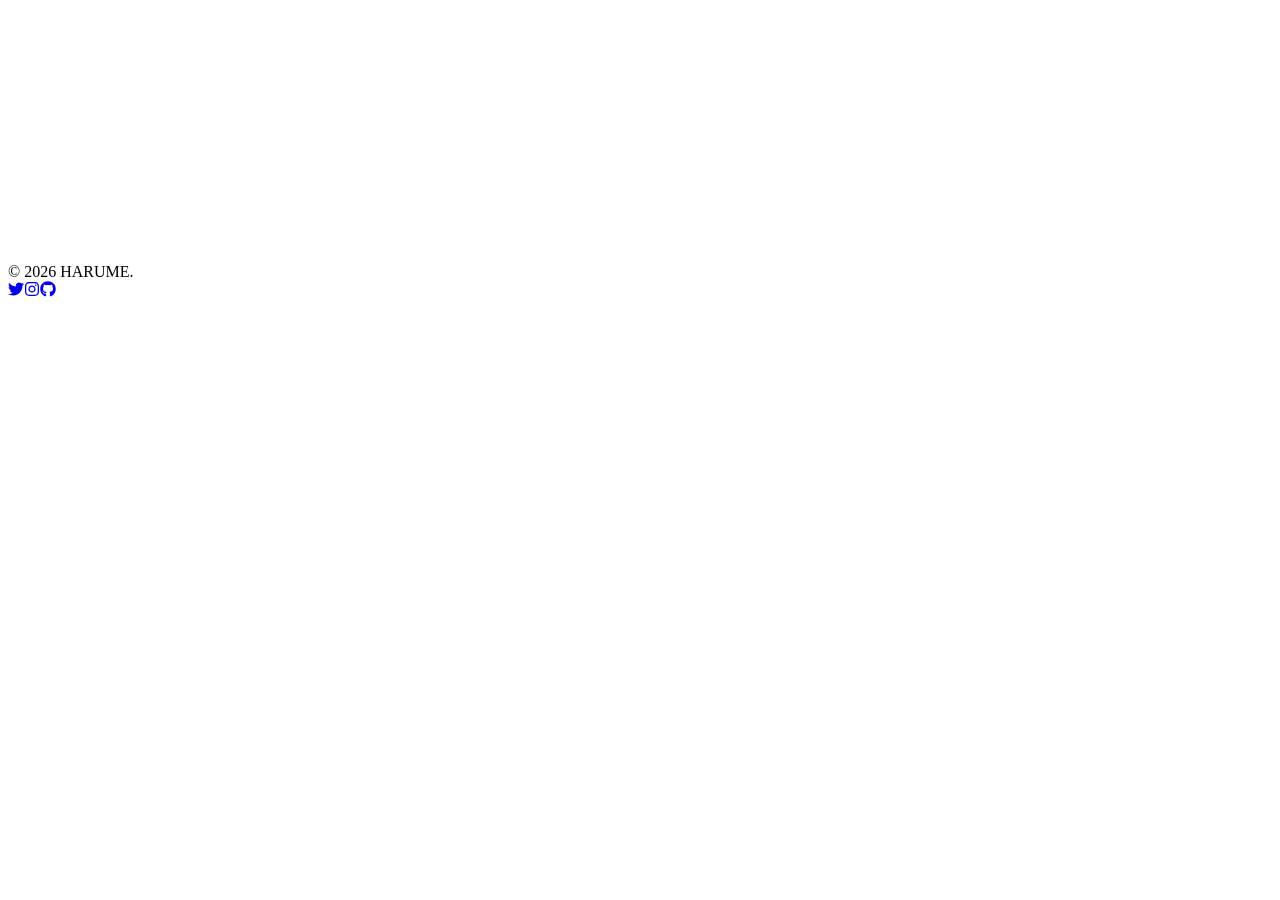
==== about/index.html @ bae10029 "deploy: 202906cc21a4bcaeccca73157ab0ee09045719db" ====
<!DOCTYPE html><html lang="ja"> <head><meta charset="UTF-8"><meta name="description" content="HARUME Portfolio 2026"><meta name="viewport" content="width=device-width"><meta name="generator" content="Astro v5.16.6"><title>HARUME | About</title><link rel="preconnect" href="https://fonts.googleapis.com"><link rel="preconnect" href="https://fonts.gstatic.com" crossorigin><link href="https://fonts.googleapis.com/css2?family=Noto+Sans+JP:wght@400;500;700;900&family=Outfit:wght@400;500;600;700;800;900&display=swap" rel="stylesheet"><meta name="astro-view-transitions-enabled" content="true"><meta name="astro-view-transitions-fallback" content="animate"><script type="module" src="/HARUME_Portfolio/_astro/ClientRouter.astro_astro_type_script_index_0_lang.QW52Ox2j.js"></script><link rel="stylesheet" href="/HARUME_Portfolio/_astro/about.GDR8f8EV.css"></head> <body class="antialiased min-h-screen">  <style>astro-island,astro-slot,astro-static-slot{display:contents}</style><script>(()=>{var e=async t=>{await(await t())()};(self.Astro||(self.Astro={})).load=e;window.dispatchEvent(new Event("astro:load"));})();</script><script>(()=>{var A=Object.defineProperty;var g=(i,o,a)=>o in i?A(i,o,{enumerable:!0,configurable:!0,writable:!0,value:a}):i[o]=a;var d=(i,o,a)=>g(i,typeof o!="symbol"?o+"":o,a);{let i={0:t=>m(t),1:t=>a(t),2:t=>new RegExp(t),3:t=>new Date(t),4:t=>new Map(a(t)),5:t=>new Set(a(t)),6:t=>BigInt(t),7:t=>new URL(t),8:t=>new Uint8Array(t),9:t=>new Uint16Array(t),10:t=>new Uint32Array(t),11:t=>1/0*t},o=t=>{let[l,e]=t;return l in i?i[l](e):void 0},a=t=>t.map(o),m=t=>typeof t!="object"||t===null?t:Object.fromEntries(Object.entries(t).map(([l,e])=>[l,o(e)]));class y extends HTMLElement{constructor(){super(...arguments);d(this,"Component");d(this,"hydrator");d(this,"hydrate",async()=>{var b;if(!this.hydrator||!this.isConnected)return;let e=(b=this.parentElement)==null?void 0:b.closest("astro-island[ssr]");if(e){e.addEventListener("astro:hydrate",this.hydrate,{once:!0});return}let c=this.querySelectorAll("astro-slot"),n={},h=this.querySelectorAll("template[data-astro-template]");for(let r of h){let s=r.closest(this.tagName);s!=null&&s.isSameNode(this)&&(n[r.getAttribute("data-astro-template")||"default"]=r.innerHTML,r.remove())}for(let r of c){let s=r.closest(this.tagName);s!=null&&s.isSameNode(this)&&(n[r.getAttribute("name")||"default"]=r.innerHTML)}let p;try{p=this.hasAttribute("props")?m(JSON.parse(this.getAttribute("props"))):{}}catch(r){let s=this.getAttribute("component-url")||"<unknown>",v=this.getAttribute("component-export");throw v&&(s+=` (export ${v})`),console.error(`[hydrate] Error parsing props for component ${s}`,this.getAttribute("props"),r),r}let u;await this.hydrator(this)(this.Component,p,n,{client:this.getAttribute("client")}),this.removeAttribute("ssr"),this.dispatchEvent(new CustomEvent("astro:hydrate"))});d(this,"unmount",()=>{this.isConnected||this.dispatchEvent(new CustomEvent("astro:unmount"))})}disconnectedCallback(){document.removeEventListener("astro:after-swap",this.unmount),document.addEventListener("astro:after-swap",this.unmount,{once:!0})}connectedCallback(){if(!this.hasAttribute("await-children")||document.readyState==="interactive"||document.readyState==="complete")this.childrenConnectedCallback();else{let e=()=>{document.removeEventListener("DOMContentLoaded",e),c.disconnect(),this.childrenConnectedCallback()},c=new MutationObserver(()=>{var n;((n=this.lastChild)==null?void 0:n.nodeType)===Node.COMMENT_NODE&&this.lastChild.nodeValue==="astro:end"&&(this.lastChild.remove(),e())});c.observe(this,{childList:!0}),document.addEventListener("DOMContentLoaded",e)}}async childrenConnectedCallback(){let e=this.getAttribute("before-hydration-url");e&&await import(e),this.start()}async start(){let e=JSON.parse(this.getAttribute("opts")),c=this.getAttribute("client");if(Astro[c]===void 0){window.addEventListener(`astro:${c}`,()=>this.start(),{once:!0});return}try{await Astro[c](async()=>{let n=this.getAttribute("renderer-url"),[h,{default:p}]=await Promise.all([import(this.getAttribute("component-url")),n?import(n):()=>()=>{}]),u=this.getAttribute("component-export")||"default";if(!u.includes("."))this.Component=h[u];else{this.Component=h;for(let f of u.split("."))this.Component=this.Component[f]}return this.hydrator=p,this.hydrate},e,this)}catch(n){console.error(`[astro-island] Error hydrating ${this.getAttribute("component-url")}`,n)}}attributeChangedCallback(){this.hydrate()}}d(y,"observedAttributes",["props"]),customElements.get("astro-island")||customElements.define("astro-island",y)}})();</script><astro-island uid="ZEE1D5" prefix="r1" component-url="/HARUME_Portfolio/_astro/AboutPage.4eL0inXL.js" component-export="default" renderer-url="/HARUME_Portfolio/_astro/client.DCKK-Ipe.js" props="{}" ssr client="load" opts="{&quot;name&quot;:&quot;AboutPage&quot;,&quot;value&quot;:true}" await-children><link rel="preload" as="image" href="/HARUME_Portfolio/HARUME_icon.jpg"/><div class="min-h-screen flex flex-col bg-[var(--bg-primary)]"><header class="fixed bottom-0 md:top-0 left-0 right-0 md:bottom-auto z-[1001] p-6 md:p-12 lg:p-24 flex items-center justify-center md:justify-start pointer-events-none"><div class="flex items-center rounded-full pointer-events-auto h-12 border-2 border-white/70 backdrop-blur-xl" style="background-color:color-mix(in srgb, white 72%, transparent);border-width:2px;opacity:0;transform:scale(0.9)"><button class="h-full pl-6 pr-3 flex items-center justify-center group relative z-10" tabindex="0"><div class="flex flex-col gap-1 w-5"><span class="h-[2px] w-full bg-[var(--text-primary)] rounded-full"></span><span class="h-[2px] w-full bg-[var(--text-primary)] rounded-full"></span></div></button><div class="w-[1px] h-4 bg-black/15"></div><div class="pl-3 pr-6 flex items-center h-full"><nav class="flex items-center text-[10px] font-bold tracking-[0.2em] whitespace-nowrap font-display"><div class="flex items-center"><a href="/HARUME_Portfolio/" class="rounded-full px-1.5 py-1 hover:bg-black/5 transition-colors font-display" style="color:#111827">HOME</a></div></nav></div></div></header><main class="flex-1 w-full"><div class="w-full mx-auto px-6 md:px-12 lg:px-24 max-w-7xl pb-32 md:pb-20 pt-12 md:pt-40 lg:pt-48"><div class="flex flex-col items-center gap-12 max-w-3xl mx-auto"><div class="w-full flex flex-col gap-8 items-center text-center" style="opacity:0;transform:translateY(20px)"><div class="relative w-32 h-32 md:w-48 md:h-48 overflow-hidden bg-[var(--bg-secondary)] border border-[var(--border-color)] rounded-full"><img src="/HARUME_Portfolio/HARUME_icon.jpg" alt="HARUME Logo" class="w-full h-full object-cover"/></div><div class="flex flex-col gap-4"><h2 class="text-2xl font-black text-[var(--text-primary)]" style="font-family:var(--font-display)">HARUME / 晴芽</h2></div></div><div class="w-full flex flex-col gap-6"><div class="space-y-4" style="opacity:0;transform:translateY(20px)"><details class="group overflow-hidden transition-all duration-300"><summary class="list-none cursor-pointer flex items-center justify-between p-7 rounded-[2.5rem] bg-[var(--bg-secondary)]/80 hover:bg-[var(--bg-secondary)] transition-all border border-[var(--border-color)]/10 group-open:bg-[var(--bg-secondary)] group-open:rounded-b-none group-open:border-b-0"><span class="text-base md:text-lg font-bold text-[var(--text-primary)] tracking-tight" style="font-family:var(--font-display)">プロフィール</span><div class="w-8 h-8 rounded-full bg-[var(--bg-primary)] flex items-center justify-center text-[var(--corporate-color)] transition-all duration-500 group-open:rotate-[135deg] group-open:bg-[var(--corporate-color)] group-open:text-white"><svg xmlns="http://www.w3.org/2000/svg" width="18" height="18" viewBox="0 0 24 24" fill="none" stroke="currentColor" stroke-width="2" stroke-linecap="round" stroke-linejoin="round" class="lucide lucide-plus" aria-hidden="true"><path d="M5 12h14"></path><path d="M12 5v14"></path></svg></div></summary><div class="px-10 py-10 text-sm md:text-base text-[var(--text-secondary)] leading-relaxed animate-in fade-in slide-in-from-top-1 duration-500 bg-[var(--bg-secondary)]/40 rounded-b-[2.5rem] border border-[var(--border-color)]/10 border-t-0 opacity-80"><div class="space-y-6 text-sm md:text-base leading-relaxed font-bold text-[var(--text-primary)]"><p>透明感のある映像を作っています。創作やものづくりにチャレンジするも、結局うまくいかないことが多いですが、作ることはやはり好きなので続けたいです。</p></div></div></details><details class="group overflow-hidden transition-all duration-300"><summary class="list-none cursor-pointer flex items-center justify-between p-7 rounded-[2.5rem] bg-[var(--bg-secondary)]/80 hover:bg-[var(--bg-secondary)] transition-all border border-[var(--border-color)]/10 group-open:bg-[var(--bg-secondary)] group-open:rounded-b-none group-open:border-b-0"><span class="text-base md:text-lg font-bold text-[var(--text-primary)] tracking-tight" style="font-family:var(--font-display)">スキル</span><div class="w-8 h-8 rounded-full bg-[var(--bg-primary)] flex items-center justify-center text-[var(--corporate-color)] transition-all duration-500 group-open:rotate-[135deg] group-open:bg-[var(--corporate-color)] group-open:text-white"><svg xmlns="http://www.w3.org/2000/svg" width="18" height="18" viewBox="0 0 24 24" fill="none" stroke="currentColor" stroke-width="2" stroke-linecap="round" stroke-linejoin="round" class="lucide lucide-plus" aria-hidden="true"><path d="M5 12h14"></path><path d="M12 5v14"></path></svg></div></summary><div class="px-10 py-10 text-sm md:text-base text-[var(--text-secondary)] leading-relaxed animate-in fade-in slide-in-from-top-1 duration-500 bg-[var(--bg-secondary)]/40 rounded-b-[2.5rem] border border-[var(--border-color)]/10 border-t-0 opacity-80"><ul class="space-y-4 text-sm md:text-base font-bold text-[var(--text-primary)]"><li class="flex items-center gap-4"><span class="w-1.5 h-1.5 rounded-full bg-[var(--corporate-color)]"></span>3Dやモーショングラフィックスを用いた映像制作</li><li class="flex items-center gap-4"><span class="w-1.5 h-1.5 rounded-full bg-[var(--corporate-color)]"></span>曲を作った、１曲完成させたいよ</li><li class="flex items-center gap-4"><span class="w-1.5 h-1.5 rounded-full bg-[var(--corporate-color)]"></span>ちょっとしたものづくり</li></ul></div></details><details class="group overflow-hidden transition-all duration-300"><summary class="list-none cursor-pointer flex items-center justify-between p-7 rounded-[2.5rem] bg-[var(--bg-secondary)]/80 hover:bg-[var(--bg-secondary)] transition-all border border-[var(--border-color)]/10 group-open:bg-[var(--bg-secondary)] group-open:rounded-b-none group-open:border-b-0"><span class="text-base md:text-lg font-bold text-[var(--text-primary)] tracking-tight" style="font-family:var(--font-display)">SNS・お問い合わせ</span><div class="w-8 h-8 rounded-full bg-[var(--bg-primary)] flex items-center justify-center text-[var(--corporate-color)] transition-all duration-500 group-open:rotate-[135deg] group-open:bg-[var(--corporate-color)] group-open:text-white"><svg xmlns="http://www.w3.org/2000/svg" width="18" height="18" viewBox="0 0 24 24" fill="none" stroke="currentColor" stroke-width="2" stroke-linecap="round" stroke-linejoin="round" class="lucide lucide-plus" aria-hidden="true"><path d="M5 12h14"></path><path d="M12 5v14"></path></svg></div></summary><div class="px-10 py-10 text-sm md:text-base text-[var(--text-secondary)] leading-relaxed animate-in fade-in slide-in-from-top-1 duration-500 bg-[var(--bg-secondary)]/40 rounded-b-[2.5rem] border border-[var(--border-color)]/10 border-t-0 opacity-80"><div class="space-y-6 pt-1 pb-2"><div class="space-y-2"><a href="mailto:harulablab@gmail.com" class="group flex items-center text-[var(--text-primary)] hover:opacity-60 transition-opacity"><span class="text-sm md:text-base font-bold tracking-tight">harulablab@gmail.com</span></a></div><div class="space-y-4"><div class="flex w-full gap-4 md:justify-start"><a href="https://x.com/Harulablab" target="_blank" rel="noopener noreferrer" class="flex-1 md:flex-none md:w-14 md:h-14 aspect-square rounded-full border border-[var(--border-color)] flex items-center justify-center text-xl md:text-2xl text-[var(--text-primary)] hover:bg-[var(--text-primary)] hover:text-[var(--bg-primary)] hover:border-[var(--text-primary)] transition-all duration-300" aria-label="Twitter"><svg stroke="currentColor" fill="currentColor" stroke-width="0" viewBox="0 0 512 512" height="1em" width="1em" xmlns="http://www.w3.org/2000/svg"><path d="M459.37 151.716c.325 4.548.325 9.097.325 13.645 0 138.72-105.583 298.558-298.558 298.558-59.452 0-114.68-17.219-161.137-47.106 8.447.974 16.568 1.299 25.34 1.299 49.055 0 94.213-16.568 130.274-44.832-46.132-.975-84.792-31.188-98.112-72.772 6.498.974 12.995 1.624 19.818 1.624 9.421 0 18.843-1.3 27.614-3.573-48.081-9.747-84.143-51.98-84.143-102.985v-1.299c13.969 7.797 30.214 12.67 47.431 13.319-28.264-18.843-46.781-51.005-46.781-87.391 0-19.492 5.197-37.36 14.294-52.954 51.655 63.675 129.3 105.258 216.365 109.807-1.624-7.797-2.599-15.918-2.599-24.04 0-57.828 46.782-104.934 104.934-104.934 30.213 0 57.502 12.67 76.67 33.137 23.715-4.548 46.456-13.32 66.599-25.34-7.798 24.366-24.366 44.833-46.132 57.827 21.117-2.273 41.584-8.122 60.426-16.243-14.292 20.791-32.161 39.308-52.628 54.253z"></path></svg></a><a href="https://www.instagram.com/harumememe/" target="_blank" rel="noopener noreferrer" class="flex-1 md:flex-none md:w-14 md:h-14 aspect-square rounded-full border border-[var(--border-color)] flex items-center justify-center text-xl md:text-2xl text-[var(--text-primary)] hover:bg-[var(--text-primary)] hover:text-[var(--bg-primary)] hover:border-[var(--text-primary)] transition-all duration-300" aria-label="Instagram"><svg stroke="currentColor" fill="currentColor" stroke-width="0" viewBox="0 0 448 512" height="1em" width="1em" xmlns="http://www.w3.org/2000/svg"><path d="M224.1 141c-63.6 0-114.9 51.3-114.9 114.9s51.3 114.9 114.9 114.9S339 319.5 339 255.9 287.7 141 224.1 141zm0 189.6c-41.1 0-74.7-33.5-74.7-74.7s33.5-74.7 74.7-74.7 74.7 33.5 74.7 74.7-33.6 74.7-74.7 74.7zm146.4-194.3c0 14.9-12 26.8-26.8 26.8-14.9 0-26.8-12-26.8-26.8s12-26.8 26.8-26.8 26.8 12 26.8 26.8zm76.1 27.2c-1.7-35.9-9.9-67.7-36.2-93.9-26.2-26.2-58-34.4-93.9-36.2-37-2.1-147.9-2.1-184.9 0-35.8 1.7-67.6 9.9-93.9 36.1s-34.4 58-36.2 93.9c-2.1 37-2.1 147.9 0 184.9 1.7 35.9 9.9 67.7 36.2 93.9s58 34.4 93.9 36.2c37 2.1 147.9 2.1 184.9 0 35.9-1.7 67.7-9.9 93.9-36.2 26.2-26.2 34.4-58 36.2-93.9 2.1-37 2.1-147.8 0-184.8zM398.8 388c-7.8 19.6-22.9 34.7-42.6 42.6-29.5 11.7-99.5 9-132.1 9s-102.7 2.6-132.1-9c-19.6-7.8-34.7-22.9-42.6-42.6-11.7-29.5-9-99.5-9-132.1s-2.6-102.7 9-132.1c7.8-19.6 22.9-34.7 42.6-42.6 29.5-11.7 99.5-9 132.1-9s102.7-2.6 132.1 9c19.6 7.8 34.7 22.9 42.6 42.6 11.7 29.5 9 99.5 9 132.1s2.7 102.7-9 132.1z"></path></svg></a><a href="https://discord.gg/yourdiscord" target="_blank" rel="noopener noreferrer" class="flex-1 md:flex-none md:w-14 md:h-14 aspect-square rounded-full border border-[var(--border-color)] flex items-center justify-center text-xl md:text-2xl text-[var(--text-primary)] hover:bg-[var(--text-primary)] hover:text-[var(--bg-primary)] hover:border-[var(--text-primary)] transition-all duration-300" aria-label="Discord"><svg stroke="currentColor" fill="currentColor" stroke-width="0" viewBox="0 0 640 512" height="1em" width="1em" xmlns="http://www.w3.org/2000/svg"><path d="M524.531,69.836a1.5,1.5,0,0,0-.764-.7A485.065,485.065,0,0,0,404.081,32.03a1.816,1.816,0,0,0-1.923.91,337.461,337.461,0,0,0-14.9,30.6,447.848,447.848,0,0,0-134.426,0,309.541,309.541,0,0,0-15.135-30.6,1.89,1.89,0,0,0-1.924-.91A483.689,483.689,0,0,0,116.085,69.137a1.712,1.712,0,0,0-.788.676C39.068,183.651,18.186,294.69,28.43,404.354a2.016,2.016,0,0,0,.765,1.375A487.666,487.666,0,0,0,176.02,479.918a1.9,1.9,0,0,0,2.063-.676A348.2,348.2,0,0,0,208.12,430.4a1.86,1.86,0,0,0-1.019-2.588,321.173,321.173,0,0,1-45.868-21.853,1.885,1.885,0,0,1-.185-3.126c3.082-2.309,6.166-4.711,9.109-7.137a1.819,1.819,0,0,1,1.9-.256c96.229,43.917,200.41,43.917,295.5,0a1.812,1.812,0,0,1,1.924.233c2.944,2.426,6.027,4.851,9.132,7.16a1.884,1.884,0,0,1-.162,3.126,301.407,301.407,0,0,1-45.89,21.83,1.875,1.875,0,0,0-1,2.611,391.055,391.055,0,0,0,30.014,48.815,1.864,1.864,0,0,0,2.063.7A486.048,486.048,0,0,0,610.7,405.729a1.882,1.882,0,0,0,.765-1.352C623.729,277.594,590.933,167.465,524.531,69.836ZM222.491,337.58c-28.972,0-52.844-26.587-52.844-59.239S193.056,219.1,222.491,219.1c29.665,0,53.306,26.82,52.843,59.239C275.334,310.993,251.924,337.58,222.491,337.58Zm195.38,0c-28.971,0-52.843-26.587-52.843-59.239S388.437,219.1,417.871,219.1c29.667,0,53.307,26.82,52.844,59.239C470.715,310.993,447.538,337.58,417.871,337.58Z"></path></svg></a><a href="https://github.com/HARULAB" target="_blank" rel="noopener noreferrer" class="flex-1 md:flex-none md:w-14 md:h-14 aspect-square rounded-full border border-[var(--border-color)] flex items-center justify-center text-xl md:text-2xl text-[var(--text-primary)] hover:bg-[var(--text-primary)] hover:text-[var(--bg-primary)] hover:border-[var(--text-primary)] transition-all duration-300" aria-label="GitHub"><svg stroke="currentColor" fill="currentColor" stroke-width="0" viewBox="0 0 496 512" height="1em" width="1em" xmlns="http://www.w3.org/2000/svg"><path d="M165.9 397.4c0 2-2.3 3.6-5.2 3.6-3.3.3-5.6-1.3-5.6-3.6 0-2 2.3-3.6 5.2-3.6 3-.3 5.6 1.3 5.6 3.6zm-31.1-4.5c-.7 2 1.3 4.3 4.3 4.9 2.6 1 5.6 0 6.2-2s-1.3-4.3-4.3-5.2c-2.6-.7-5.5.3-6.2 2.3zm44.2-1.7c-2.9.7-4.9 2.6-4.6 4.9.3 2 2.9 3.3 5.9 2.6 2.9-.7 4.9-2.6 4.6-4.6-.3-1.9-3-3.2-5.9-2.9zM244.8 8C106.1 8 0 113.3 0 252c0 110.9 69.8 205.8 169.5 239.2 12.8 2.3 17.3-5.6 17.3-12.1 0-6.2-.3-40.4-.3-61.4 0 0-70 15-84.7-29.8 0 0-11.4-29.1-27.8-36.6 0 0-22.9-15.7 1.6-15.4 0 0 24.9 2 38.6 25.8 21.9 38.6 58.6 27.5 72.9 20.9 2.3-16 8.8-27.1 16-33.7-55.9-6.2-112.3-14.3-112.3-110.5 0-27.5 7.6-41.3 23.6-58.9-2.6-6.5-11.1-33.3 2.6-67.9 20.9-6.5 69 27 69 27 20-5.6 41.5-8.5 62.8-8.5s42.8 2.9 62.8 8.5c0 0 48.1-33.6 69-27 13.7 34.7 5.2 61.4 2.6 67.9 16 17.7 25.8 31.5 25.8 58.9 0 96.5-58.9 104.2-114.8 110.5 9.2 7.9 17 22.9 17 46.4 0 33.7-.3 75.4-.3 83.6 0 6.5 4.6 14.4 17.3 12.1C428.2 457.8 496 362.9 496 252 496 113.3 383.5 8 244.8 8zM97.2 352.9c-1.3 1-1 3.3.7 5.2 1.6 1.6 3.9 2.3 5.2 1 1.3-1 1-3.3-.7-5.2-1.6-1.6-3.9-2.3-5.2-1zm-10.8-8.1c-.7 1.3.3 2.9 2.3 3.9 1.6 1 3.6.7 4.3-.7.7-1.3-.3-2.9-2.3-3.9-2-.6-3.6-.3-4.3.7zm32.4 35.6c-1.6 1.3-1 4.3 1.3 6.2 2.3 2.3 5.2 2.6 6.5 1 1.3-1.3.7-4.3-1.3-6.2-2.2-2.3-5.2-2.6-6.5-1zm-11.4-14.7c-1.6 1-1.6 3.6 0 5.9 1.6 2.3 4.3 3.3 5.6 2.3 1.6-1.3 1.6-3.9 0-6.2-1.4-2.3-4-3.3-5.6-2z"></path></svg></a></div></div></div></div></details></div></div></div></div></main><footer class="w-full border-t border-[var(--corporate-color)] bg-[var(--corporate-color)] mt-auto"><div class="max-w-[1920px] mx-auto px-6 md:px-12 lg:px-24 py-12 flex flex-col md:flex-row justify-between items-start md:items-center gap-6"><div class="text-xs !text-white font-medium tracking-wide">© 2026 HARUME.</div><div class="flex gap-4"><a href="https://x.com/Harulablab" target="_blank" rel="noopener noreferrer" class="!text-white hover:opacity-60 transition-opacity" aria-label="Twitter"><svg stroke="currentColor" fill="currentColor" stroke-width="0" viewBox="0 0 512 512" class="w-4 h-4" height="1em" width="1em" xmlns="http://www.w3.org/2000/svg"><path d="M459.37 151.716c.325 4.548.325 9.097.325 13.645 0 138.72-105.583 298.558-298.558 298.558-59.452 0-114.68-17.219-161.137-47.106 8.447.974 16.568 1.299 25.34 1.299 49.055 0 94.213-16.568 130.274-44.832-46.132-.975-84.792-31.188-98.112-72.772 6.498.974 12.995 1.624 19.818 1.624 9.421 0 18.843-1.3 27.614-3.573-48.081-9.747-84.143-51.98-84.143-102.985v-1.299c13.969 7.797 30.214 12.67 47.431 13.319-28.264-18.843-46.781-51.005-46.781-87.391 0-19.492 5.197-37.36 14.294-52.954 51.655 63.675 129.3 105.258 216.365 109.807-1.624-7.797-2.599-15.918-2.599-24.04 0-57.828 46.782-104.934 104.934-104.934 30.213 0 57.502 12.67 76.67 33.137 23.715-4.548 46.456-13.32 66.599-25.34-7.798 24.366-24.366 44.833-46.132 57.827 21.117-2.273 41.584-8.122 60.426-16.243-14.292 20.791-32.161 39.308-52.628 54.253z"></path></svg></a><a href="https://www.instagram.com/harumememe/" target="_blank" rel="noopener noreferrer" class="!text-white hover:opacity-60 transition-opacity" aria-label="Instagram"><svg stroke="currentColor" fill="currentColor" stroke-width="0" viewBox="0 0 448 512" class="w-4 h-4" height="1em" width="1em" xmlns="http://www.w3.org/2000/svg"><path d="M224.1 141c-63.6 0-114.9 51.3-114.9 114.9s51.3 114.9 114.9 114.9S339 319.5 339 255.9 287.7 141 224.1 141zm0 189.6c-41.1 0-74.7-33.5-74.7-74.7s33.5-74.7 74.7-74.7 74.7 33.5 74.7 74.7-33.6 74.7-74.7 74.7zm146.4-194.3c0 14.9-12 26.8-26.8 26.8-14.9 0-26.8-12-26.8-26.8s12-26.8 26.8-26.8 26.8 12 26.8 26.8zm76.1 27.2c-1.7-35.9-9.9-67.7-36.2-93.9-26.2-26.2-58-34.4-93.9-36.2-37-2.1-147.9-2.1-184.9 0-35.8 1.7-67.6 9.9-93.9 36.1s-34.4 58-36.2 93.9c-2.1 37-2.1 147.9 0 184.9 1.7 35.9 9.9 67.7 36.2 93.9s58 34.4 93.9 36.2c37 2.1 147.9 2.1 184.9 0 35.9-1.7 67.7-9.9 93.9-36.2 26.2-26.2 34.4-58 36.2-93.9 2.1-37 2.1-147.8 0-184.8zM398.8 388c-7.8 19.6-22.9 34.7-42.6 42.6-29.5 11.7-99.5 9-132.1 9s-102.7 2.6-132.1-9c-19.6-7.8-34.7-22.9-42.6-42.6-11.7-29.5-9-99.5-9-132.1s-2.6-102.7 9-132.1c7.8-19.6 22.9-34.7 42.6-42.6 29.5-11.7 99.5-9 132.1-9s102.7-2.6 132.1 9c19.6 7.8 34.7 22.9 42.6 42.6 11.7 29.5 9 99.5 9 132.1s2.7 102.7-9 132.1z"></path></svg></a><a href="https://github.com/HARULAB" target="_blank" rel="noopener noreferrer" class="!text-white hover:opacity-60 transition-opacity" aria-label="GitHub"><svg stroke="currentColor" fill="currentColor" stroke-width="0" viewBox="0 0 496 512" class="w-4 h-4" height="1em" width="1em" xmlns="http://www.w3.org/2000/svg"><path d="M165.9 397.4c0 2-2.3 3.6-5.2 3.6-3.3.3-5.6-1.3-5.6-3.6 0-2 2.3-3.6 5.2-3.6 3-.3 5.6 1.3 5.6 3.6zm-31.1-4.5c-.7 2 1.3 4.3 4.3 4.9 2.6 1 5.6 0 6.2-2s-1.3-4.3-4.3-5.2c-2.6-.7-5.5.3-6.2 2.3zm44.2-1.7c-2.9.7-4.9 2.6-4.6 4.9.3 2 2.9 3.3 5.9 2.6 2.9-.7 4.9-2.6 4.6-4.6-.3-1.9-3-3.2-5.9-2.9zM244.8 8C106.1 8 0 113.3 0 252c0 110.9 69.8 205.8 169.5 239.2 12.8 2.3 17.3-5.6 17.3-12.1 0-6.2-.3-40.4-.3-61.4 0 0-70 15-84.7-29.8 0 0-11.4-29.1-27.8-36.6 0 0-22.9-15.7 1.6-15.4 0 0 24.9 2 38.6 25.8 21.9 38.6 58.6 27.5 72.9 20.9 2.3-16 8.8-27.1 16-33.7-55.9-6.2-112.3-14.3-112.3-110.5 0-27.5 7.6-41.3 23.6-58.9-2.6-6.5-11.1-33.3 2.6-67.9 20.9-6.5 69 27 69 27 20-5.6 41.5-8.5 62.8-8.5s42.8 2.9 62.8 8.5c0 0 48.1-33.6 69-27 13.7 34.7 5.2 61.4 2.6 67.9 16 17.7 25.8 31.5 25.8 58.9 0 96.5-58.9 104.2-114.8 110.5 9.2 7.9 17 22.9 17 46.4 0 33.7-.3 75.4-.3 83.6 0 6.5 4.6 14.4 17.3 12.1C428.2 457.8 496 362.9 496 252 496 113.3 383.5 8 244.8 8zM97.2 352.9c-1.3 1-1 3.3.7 5.2 1.6 1.6 3.9 2.3 5.2 1 1.3-1 1-3.3-.7-5.2-1.6-1.6-3.9-2.3-5.2-1zm-10.8-8.1c-.7 1.3.3 2.9 2.3 3.9 1.6 1 3.6.7 4.3-.7.7-1.3-.3-2.9-2.3-3.9-2-.6-3.6-.3-4.3.7zm32.4 35.6c-1.6 1.3-1 4.3 1.3 6.2 2.3 2.3 5.2 2.6 6.5 1 1.3-1.3.7-4.3-1.3-6.2-2.2-2.3-5.2-2.6-6.5-1zm-11.4-14.7c-1.6 1-1.6 3.6 0 5.9 1.6 2.3 4.3 3.3 5.6 2.3 1.6-1.3 1.6-3.9 0-6.2-1.4-2.3-4-3.3-5.6-2z"></path></svg></a></div></div></footer></div><!--astro:end--></astro-island>  </body></html>
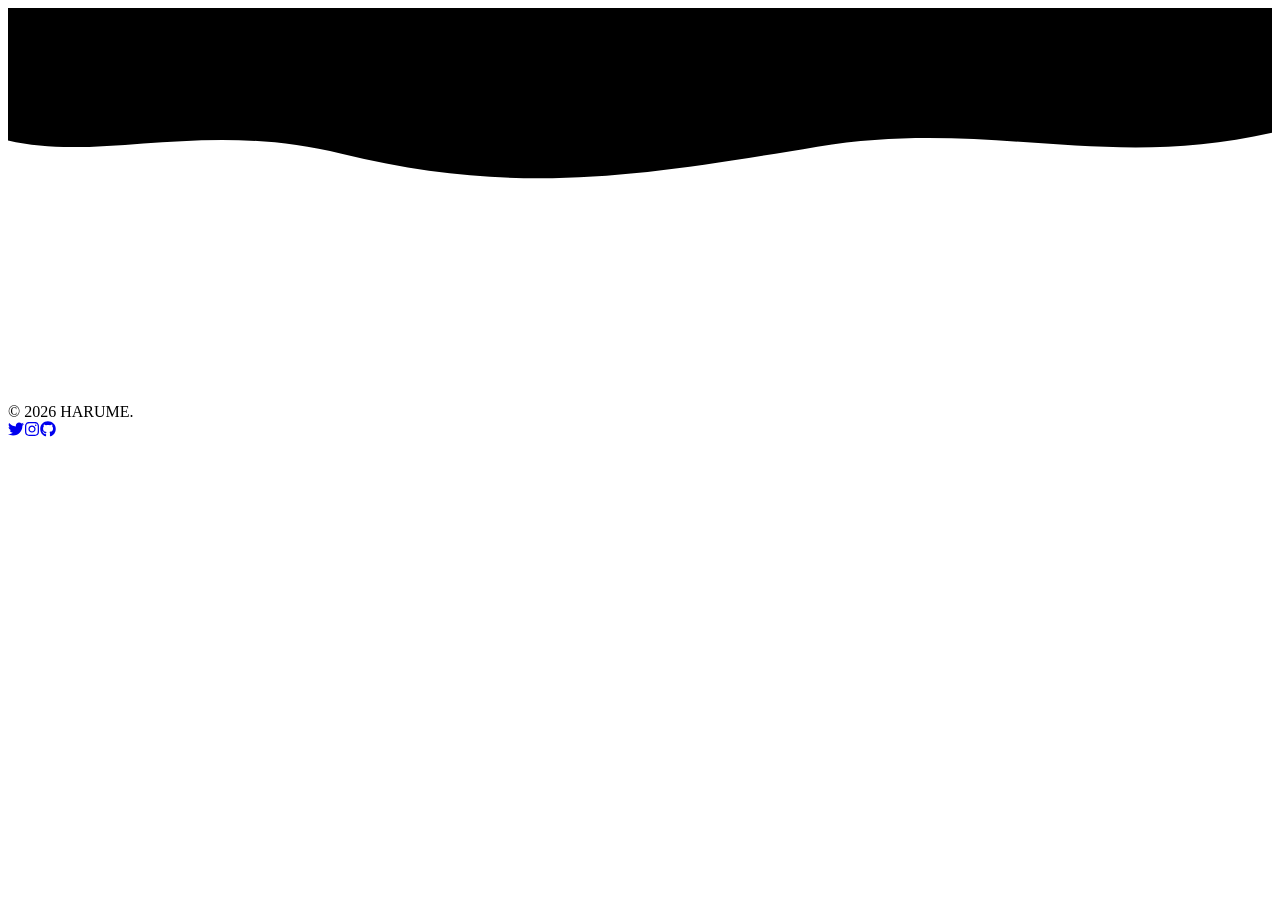
==== commit b4dc2c9d: "Updates" ====
--- a/about/index.html
+++ b/about/index.html
@@ -1 +1 @@
-<!DOCTYPE html><html lang="ja"> <head><meta charset="UTF-8"><meta name="description" content="HARUME Portfolio 2026"><meta name="viewport" content="width=device-width"><meta name="generator" content="Astro v5.16.6"><title>HARUME | About</title><link rel="preconnect" href="https://fonts.googleapis.com"><link rel="preconnect" href="https://fonts.gstatic.com" crossorigin><link href="https://fonts.googleapis.com/css2?family=Noto+Sans+JP:wght@400;500;700;900&family=Outfit:wght@400;500;600;700;800;900&display=swap" rel="stylesheet"><meta name="astro-view-transitions-enabled" content="true"><meta name="astro-view-transitions-fallback" content="animate"><script type="module" src="/HARUME_Portfolio/_astro/ClientRouter.astro_astro_type_script_index_0_lang.QW52Ox2j.js"></script><link rel="stylesheet" href="/HARUME_Portfolio/_astro/about.GDR8f8EV.css"></head> <body class="antialiased min-h-screen">  <style>astro-island,astro-slot,astro-static-slot{display:contents}</style><script>(()=>{var e=async t=>{await(await t())()};(self.Astro||(self.Astro={})).load=e;window.dispatchEvent(new Event("astro:load"));})();</script><script>(()=>{var A=Object.defineProperty;var g=(i,o,a)=>o in i?A(i,o,{enumerable:!0,configurable:!0,writable:!0,value:a}):i[o]=a;var d=(i,o,a)=>g(i,typeof o!="symbol"?o+"":o,a);{let i={0:t=>m(t),1:t=>a(t),2:t=>new RegExp(t),3:t=>new Date(t),4:t=>new Map(a(t)),5:t=>new Set(a(t)),6:t=>BigInt(t),7:t=>new URL(t),8:t=>new Uint8Array(t),9:t=>new Uint16Array(t),10:t=>new Uint32Array(t),11:t=>1/0*t},o=t=>{let[l,e]=t;return l in i?i[l](e):void 0},a=t=>t.map(o),m=t=>typeof t!="object"||t===null?t:Object.fromEntries(Object.entries(t).map(([l,e])=>[l,o(e)]));class y extends HTMLElement{constructor(){super(...arguments);d(this,"Component");d(this,"hydrator");d(this,"hydrate",async()=>{var b;if(!this.hydrator||!this.isConnected)return;let e=(b=this.parentElement)==null?void 0:b.closest("astro-island[ssr]");if(e){e.addEventListener("astro:hydrate",this.hydrate,{once:!0});return}let c=this.querySelectorAll("astro-slot"),n={},h=this.querySelectorAll("template[data-astro-template]");for(let r of h){let s=r.closest(this.tagName);s!=null&&s.isSameNode(this)&&(n[r.getAttribute("data-astro-template")||"default"]=r.innerHTML,r.remove())}for(let r of c){let s=r.closest(this.tagName);s!=null&&s.isSameNode(this)&&(n[r.getAttribute("name")||"default"]=r.innerHTML)}let p;try{p=this.hasAttribute("props")?m(JSON.parse(this.getAttribute("props"))):{}}catch(r){let s=this.getAttribute("component-url")||"<unknown>",v=this.getAttribute("component-export");throw v&&(s+=` (export ${v})`),console.error(`[hydrate] Error parsing props for component ${s}`,this.getAttribute("props"),r),r}let u;await this.hydrator(this)(this.Component,p,n,{client:this.getAttribute("client")}),this.removeAttribute("ssr"),this.dispatchEvent(new CustomEvent("astro:hydrate"))});d(this,"unmount",()=>{this.isConnected||this.dispatchEvent(new CustomEvent("astro:unmount"))})}disconnectedCallback(){document.removeEventListener("astro:after-swap",this.unmount),document.addEventListener("astro:after-swap",this.unmount,{once:!0})}connectedCallback(){if(!this.hasAttribute("await-children")||document.readyState==="interactive"||document.readyState==="complete")this.childrenConnectedCallback();else{let e=()=>{document.removeEventListener("DOMContentLoaded",e),c.disconnect(),this.childrenConnectedCallback()},c=new MutationObserver(()=>{var n;((n=this.lastChild)==null?void 0:n.nodeType)===Node.COMMENT_NODE&&this.lastChild.nodeValue==="astro:end"&&(this.lastChild.remove(),e())});c.observe(this,{childList:!0}),document.addEventListener("DOMContentLoaded",e)}}async childrenConnectedCallback(){let e=this.getAttribute("before-hydration-url");e&&await import(e),this.start()}async start(){let e=JSON.parse(this.getAttribute("opts")),c=this.getAttribute("client");if(Astro[c]===void 0){window.addEventListener(`astro:${c}`,()=>this.start(),{once:!0});return}try{await Astro[c](async()=>{let n=this.getAttribute("renderer-url"),[h,{default:p}]=await Promise.all([import(this.getAttribute("component-url")),n?import(n):()=>()=>{}]),u=this.getAttribute("component-export")||"default";if(!u.includes("."))this.Component=h[u];else{this.Component=h;for(let f of u.split("."))this.Component=this.Component[f]}return this.hydrator=p,this.hydrate},e,this)}catch(n){console.error(`[astro-island] Error hydrating ${this.getAttribute("component-url")}`,n)}}attributeChangedCallback(){this.hydrate()}}d(y,"observedAttributes",["props"]),customElements.get("astro-island")||customElements.define("astro-island",y)}})();</script><astro-island uid="ZEE1D5" prefix="r1" component-url="/HARUME_Portfolio/_astro/AboutPage.4eL0inXL.js" component-export="default" renderer-url="/HARUME_Portfolio/_astro/client.DCKK-Ipe.js" props="{}" ssr client="load" opts="{&quot;name&quot;:&quot;AboutPage&quot;,&quot;value&quot;:true}" await-children><link rel="preload" as="image" href="/HARUME_Portfolio/HARUME_icon.jpg"/><div class="min-h-screen flex flex-col bg-[var(--bg-primary)]"><header class="fixed bottom-0 md:top-0 left-0 right-0 md:bottom-auto z-[1001] p-6 md:p-12 lg:p-24 flex items-center justify-center md:justify-start pointer-events-none"><div class="flex items-center rounded-full pointer-events-auto h-12 border-2 border-white/70 backdrop-blur-xl" style="background-color:color-mix(in srgb, white 72%, transparent);border-width:2px;opacity:0;transform:scale(0.9)"><button class="h-full pl-6 pr-3 flex items-center justify-center group relative z-10" tabindex="0"><div class="flex flex-col gap-1 w-5"><span class="h-[2px] w-full bg-[var(--text-primary)] rounded-full"></span><span class="h-[2px] w-full bg-[var(--text-primary)] rounded-full"></span></div></button><div class="w-[1px] h-4 bg-black/15"></div><div class="pl-3 pr-6 flex items-center h-full"><nav class="flex items-center text-[10px] font-bold tracking-[0.2em] whitespace-nowrap font-display"><div class="flex items-center"><a href="/HARUME_Portfolio/" class="rounded-full px-1.5 py-1 hover:bg-black/5 transition-colors font-display" style="color:#111827">HOME</a></div></nav></div></div></header><main class="flex-1 w-full"><div class="w-full mx-auto px-6 md:px-12 lg:px-24 max-w-7xl pb-32 md:pb-20 pt-12 md:pt-40 lg:pt-48"><div class="flex flex-col items-center gap-12 max-w-3xl mx-auto"><div class="w-full flex flex-col gap-8 items-center text-center" style="opacity:0;transform:translateY(20px)"><div class="relative w-32 h-32 md:w-48 md:h-48 overflow-hidden bg-[var(--bg-secondary)] border border-[var(--border-color)] rounded-full"><img src="/HARUME_Portfolio/HARUME_icon.jpg" alt="HARUME Logo" class="w-full h-full object-cover"/></div><div class="flex flex-col gap-4"><h2 class="text-2xl font-black text-[var(--text-primary)]" style="font-family:var(--font-display)">HARUME / 晴芽</h2></div></div><div class="w-full flex flex-col gap-6"><div class="space-y-4" style="opacity:0;transform:translateY(20px)"><details class="group overflow-hidden transition-all duration-300"><summary class="list-none cursor-pointer flex items-center justify-between p-7 rounded-[2.5rem] bg-[var(--bg-secondary)]/80 hover:bg-[var(--bg-secondary)] transition-all border border-[var(--border-color)]/10 group-open:bg-[var(--bg-secondary)] group-open:rounded-b-none group-open:border-b-0"><span class="text-base md:text-lg font-bold text-[var(--text-primary)] tracking-tight" style="font-family:var(--font-display)">プロフィール</span><div class="w-8 h-8 rounded-full bg-[var(--bg-primary)] flex items-center justify-center text-[var(--corporate-color)] transition-all duration-500 group-open:rotate-[135deg] group-open:bg-[var(--corporate-color)] group-open:text-white"><svg xmlns="http://www.w3.org/2000/svg" width="18" height="18" viewBox="0 0 24 24" fill="none" stroke="currentColor" stroke-width="2" stroke-linecap="round" stroke-linejoin="round" class="lucide lucide-plus" aria-hidden="true"><path d="M5 12h14"></path><path d="M12 5v14"></path></svg></div></summary><div class="px-10 py-10 text-sm md:text-base text-[var(--text-secondary)] leading-relaxed animate-in fade-in slide-in-from-top-1 duration-500 bg-[var(--bg-secondary)]/40 rounded-b-[2.5rem] border border-[var(--border-color)]/10 border-t-0 opacity-80"><div class="space-y-6 text-sm md:text-base leading-relaxed font-bold text-[var(--text-primary)]"><p>透明感のある映像を作っています。創作やものづくりにチャレンジするも、結局うまくいかないことが多いですが、作ることはやはり好きなので続けたいです。</p></div></div></details><details class="group overflow-hidden transition-all duration-300"><summary class="list-none cursor-pointer flex items-center justify-between p-7 rounded-[2.5rem] bg-[var(--bg-secondary)]/80 hover:bg-[var(--bg-secondary)] transition-all border border-[var(--border-color)]/10 group-open:bg-[var(--bg-secondary)] group-open:rounded-b-none group-open:border-b-0"><span class="text-base md:text-lg font-bold text-[var(--text-primary)] tracking-tight" style="font-family:var(--font-display)">スキル</span><div class="w-8 h-8 rounded-full bg-[var(--bg-primary)] flex items-center justify-center text-[var(--corporate-color)] transition-all duration-500 group-open:rotate-[135deg] group-open:bg-[var(--corporate-color)] group-open:text-white"><svg xmlns="http://www.w3.org/2000/svg" width="18" height="18" viewBox="0 0 24 24" fill="none" stroke="currentColor" stroke-width="2" stroke-linecap="round" stroke-linejoin="round" class="lucide lucide-plus" aria-hidden="true"><path d="M5 12h14"></path><path d="M12 5v14"></path></svg></div></summary><div class="px-10 py-10 text-sm md:text-base text-[var(--text-secondary)] leading-relaxed animate-in fade-in slide-in-from-top-1 duration-500 bg-[var(--bg-secondary)]/40 rounded-b-[2.5rem] border border-[var(--border-color)]/10 border-t-0 opacity-80"><ul class="space-y-4 text-sm md:text-base font-bold text-[var(--text-primary)]"><li class="flex items-center gap-4"><span class="w-1.5 h-1.5 rounded-full bg-[var(--corporate-color)]"></span>3Dやモーショングラフィックスを用いた映像制作</li><li class="flex items-center gap-4"><span class="w-1.5 h-1.5 rounded-full bg-[var(--corporate-color)]"></span>曲を作った、１曲完成させたいよ</li><li class="flex items-center gap-4"><span class="w-1.5 h-1.5 rounded-full bg-[var(--corporate-color)]"></span>ちょっとしたものづくり</li></ul></div></details><details class="group overflow-hidden transition-all duration-300"><summary class="list-none cursor-pointer flex items-center justify-between p-7 rounded-[2.5rem] bg-[var(--bg-secondary)]/80 hover:bg-[var(--bg-secondary)] transition-all border border-[var(--border-color)]/10 group-open:bg-[var(--bg-secondary)] group-open:rounded-b-none group-open:border-b-0"><span class="text-base md:text-lg font-bold text-[var(--text-primary)] tracking-tight" style="font-family:var(--font-display)">SNS・お問い合わせ</span><div class="w-8 h-8 rounded-full bg-[var(--bg-primary)] flex items-center justify-center text-[var(--corporate-color)] transition-all duration-500 group-open:rotate-[135deg] group-open:bg-[var(--corporate-color)] group-open:text-white"><svg xmlns="http://www.w3.org/2000/svg" width="18" height="18" viewBox="0 0 24 24" fill="none" stroke="currentColor" stroke-width="2" stroke-linecap="round" stroke-linejoin="round" class="lucide lucide-plus" aria-hidden="true"><path d="M5 12h14"></path><path d="M12 5v14"></path></svg></div></summary><div class="px-10 py-10 text-sm md:text-base text-[var(--text-secondary)] leading-relaxed animate-in fade-in slide-in-from-top-1 duration-500 bg-[var(--bg-secondary)]/40 rounded-b-[2.5rem] border border-[var(--border-color)]/10 border-t-0 opacity-80"><div class="space-y-6 pt-1 pb-2"><div class="space-y-2"><a href="mailto:harulablab@gmail.com" class="group flex items-center text-[var(--text-primary)] hover:opacity-60 transition-opacity"><span class="text-sm md:text-base font-bold tracking-tight">harulablab@gmail.com</span></a></div><div class="space-y-4"><div class="flex w-full gap-4 md:justify-start"><a href="https://x.com/Harulablab" target="_blank" rel="noopener noreferrer" class="flex-1 md:flex-none md:w-14 md:h-14 aspect-square rounded-full border border-[var(--border-color)] flex items-center justify-center text-xl md:text-2xl text-[var(--text-primary)] hover:bg-[var(--text-primary)] hover:text-[var(--bg-primary)] hover:border-[var(--text-primary)] transition-all duration-300" aria-label="Twitter"><svg stroke="currentColor" fill="currentColor" stroke-width="0" viewBox="0 0 512 512" height="1em" width="1em" xmlns="http://www.w3.org/2000/svg"><path d="M459.37 151.716c.325 4.548.325 9.097.325 13.645 0 138.72-105.583 298.558-298.558 298.558-59.452 0-114.68-17.219-161.137-47.106 8.447.974 16.568 1.299 25.34 1.299 49.055 0 94.213-16.568 130.274-44.832-46.132-.975-84.792-31.188-98.112-72.772 6.498.974 12.995 1.624 19.818 1.624 9.421 0 18.843-1.3 27.614-3.573-48.081-9.747-84.143-51.98-84.143-102.985v-1.299c13.969 7.797 30.214 12.67 47.431 13.319-28.264-18.843-46.781-51.005-46.781-87.391 0-19.492 5.197-37.36 14.294-52.954 51.655 63.675 129.3 105.258 216.365 109.807-1.624-7.797-2.599-15.918-2.599-24.04 0-57.828 46.782-104.934 104.934-104.934 30.213 0 57.502 12.67 76.67 33.137 23.715-4.548 46.456-13.32 66.599-25.34-7.798 24.366-24.366 44.833-46.132 57.827 21.117-2.273 41.584-8.122 60.426-16.243-14.292 20.791-32.161 39.308-52.628 54.253z"></path></svg></a><a href="https://www.instagram.com/harumememe/" target="_blank" rel="noopener noreferrer" class="flex-1 md:flex-none md:w-14 md:h-14 aspect-square rounded-full border border-[var(--border-color)] flex items-center justify-center text-xl md:text-2xl text-[var(--text-primary)] hover:bg-[var(--text-primary)] hover:text-[var(--bg-primary)] hover:border-[var(--text-primary)] transition-all duration-300" aria-label="Instagram"><svg stroke="currentColor" fill="currentColor" stroke-width="0" viewBox="0 0 448 512" height="1em" width="1em" xmlns="http://www.w3.org/2000/svg"><path d="M224.1 141c-63.6 0-114.9 51.3-114.9 114.9s51.3 114.9 114.9 114.9S339 319.5 339 255.9 287.7 141 224.1 141zm0 189.6c-41.1 0-74.7-33.5-74.7-74.7s33.5-74.7 74.7-74.7 74.7 33.5 74.7 74.7-33.6 74.7-74.7 74.7zm146.4-194.3c0 14.9-12 26.8-26.8 26.8-14.9 0-26.8-12-26.8-26.8s12-26.8 26.8-26.8 26.8 12 26.8 26.8zm76.1 27.2c-1.7-35.9-9.9-67.7-36.2-93.9-26.2-26.2-58-34.4-93.9-36.2-37-2.1-147.9-2.1-184.9 0-35.8 1.7-67.6 9.9-93.9 36.1s-34.4 58-36.2 93.9c-2.1 37-2.1 147.9 0 184.9 1.7 35.9 9.9 67.7 36.2 93.9s58 34.4 93.9 36.2c37 2.1 147.9 2.1 184.9 0 35.9-1.7 67.7-9.9 93.9-36.2 26.2-26.2 34.4-58 36.2-93.9 2.1-37 2.1-147.8 0-184.8zM398.8 388c-7.8 19.6-22.9 34.7-42.6 42.6-29.5 11.7-99.5 9-132.1 9s-102.7 2.6-132.1-9c-19.6-7.8-34.7-22.9-42.6-42.6-11.7-29.5-9-99.5-9-132.1s-2.6-102.7 9-132.1c7.8-19.6 22.9-34.7 42.6-42.6 29.5-11.7 99.5-9 132.1-9s102.7-2.6 132.1 9c19.6 7.8 34.7 22.9 42.6 42.6 11.7 29.5 9 99.5 9 132.1s2.7 102.7-9 132.1z"></path></svg></a><a href="https://discord.gg/yourdiscord" target="_blank" rel="noopener noreferrer" class="flex-1 md:flex-none md:w-14 md:h-14 aspect-square rounded-full border border-[var(--border-color)] flex items-center justify-center text-xl md:text-2xl text-[var(--text-primary)] hover:bg-[var(--text-primary)] hover:text-[var(--bg-primary)] hover:border-[var(--text-primary)] transition-all duration-300" aria-label="Discord"><svg stroke="currentColor" fill="currentColor" stroke-width="0" viewBox="0 0 640 512" height="1em" width="1em" xmlns="http://www.w3.org/2000/svg"><path d="M524.531,69.836a1.5,1.5,0,0,0-.764-.7A485.065,485.065,0,0,0,404.081,32.03a1.816,1.816,0,0,0-1.923.91,337.461,337.461,0,0,0-14.9,30.6,447.848,447.848,0,0,0-134.426,0,309.541,309.541,0,0,0-15.135-30.6,1.89,1.89,0,0,0-1.924-.91A483.689,483.689,0,0,0,116.085,69.137a1.712,1.712,0,0,0-.788.676C39.068,183.651,18.186,294.69,28.43,404.354a2.016,2.016,0,0,0,.765,1.375A487.666,487.666,0,0,0,176.02,479.918a1.9,1.9,0,0,0,2.063-.676A348.2,348.2,0,0,0,208.12,430.4a1.86,1.86,0,0,0-1.019-2.588,321.173,321.173,0,0,1-45.868-21.853,1.885,1.885,0,0,1-.185-3.126c3.082-2.309,6.166-4.711,9.109-7.137a1.819,1.819,0,0,1,1.9-.256c96.229,43.917,200.41,43.917,295.5,0a1.812,1.812,0,0,1,1.924.233c2.944,2.426,6.027,4.851,9.132,7.16a1.884,1.884,0,0,1-.162,3.126,301.407,301.407,0,0,1-45.89,21.83,1.875,1.875,0,0,0-1,2.611,391.055,391.055,0,0,0,30.014,48.815,1.864,1.864,0,0,0,2.063.7A486.048,486.048,0,0,0,610.7,405.729a1.882,1.882,0,0,0,.765-1.352C623.729,277.594,590.933,167.465,524.531,69.836ZM222.491,337.58c-28.972,0-52.844-26.587-52.844-59.239S193.056,219.1,222.491,219.1c29.665,0,53.306,26.82,52.843,59.239C275.334,310.993,251.924,337.58,222.491,337.58Zm195.38,0c-28.971,0-52.843-26.587-52.843-59.239S388.437,219.1,417.871,219.1c29.667,0,53.307,26.82,52.844,59.239C470.715,310.993,447.538,337.58,417.871,337.58Z"></path></svg></a><a href="https://github.com/HARULAB" target="_blank" rel="noopener noreferrer" class="flex-1 md:flex-none md:w-14 md:h-14 aspect-square rounded-full border border-[var(--border-color)] flex items-center justify-center text-xl md:text-2xl text-[var(--text-primary)] hover:bg-[var(--text-primary)] hover:text-[var(--bg-primary)] hover:border-[var(--text-primary)] transition-all duration-300" aria-label="GitHub"><svg stroke="currentColor" fill="currentColor" stroke-width="0" viewBox="0 0 496 512" height="1em" width="1em" xmlns="http://www.w3.org/2000/svg"><path d="M165.9 397.4c0 2-2.3 3.6-5.2 3.6-3.3.3-5.6-1.3-5.6-3.6 0-2 2.3-3.6 5.2-3.6 3-.3 5.6 1.3 5.6 3.6zm-31.1-4.5c-.7 2 1.3 4.3 4.3 4.9 2.6 1 5.6 0 6.2-2s-1.3-4.3-4.3-5.2c-2.6-.7-5.5.3-6.2 2.3zm44.2-1.7c-2.9.7-4.9 2.6-4.6 4.9.3 2 2.9 3.3 5.9 2.6 2.9-.7 4.9-2.6 4.6-4.6-.3-1.9-3-3.2-5.9-2.9zM244.8 8C106.1 8 0 113.3 0 252c0 110.9 69.8 205.8 169.5 239.2 12.8 2.3 17.3-5.6 17.3-12.1 0-6.2-.3-40.4-.3-61.4 0 0-70 15-84.7-29.8 0 0-11.4-29.1-27.8-36.6 0 0-22.9-15.7 1.6-15.4 0 0 24.9 2 38.6 25.8 21.9 38.6 58.6 27.5 72.9 20.9 2.3-16 8.8-27.1 16-33.7-55.9-6.2-112.3-14.3-112.3-110.5 0-27.5 7.6-41.3 23.6-58.9-2.6-6.5-11.1-33.3 2.6-67.9 20.9-6.5 69 27 69 27 20-5.6 41.5-8.5 62.8-8.5s42.8 2.9 62.8 8.5c0 0 48.1-33.6 69-27 13.7 34.7 5.2 61.4 2.6 67.9 16 17.7 25.8 31.5 25.8 58.9 0 96.5-58.9 104.2-114.8 110.5 9.2 7.9 17 22.9 17 46.4 0 33.7-.3 75.4-.3 83.6 0 6.5 4.6 14.4 17.3 12.1C428.2 457.8 496 362.9 496 252 496 113.3 383.5 8 244.8 8zM97.2 352.9c-1.3 1-1 3.3.7 5.2 1.6 1.6 3.9 2.3 5.2 1 1.3-1 1-3.3-.7-5.2-1.6-1.6-3.9-2.3-5.2-1zm-10.8-8.1c-.7 1.3.3 2.9 2.3 3.9 1.6 1 3.6.7 4.3-.7.7-1.3-.3-2.9-2.3-3.9-2-.6-3.6-.3-4.3.7zm32.4 35.6c-1.6 1.3-1 4.3 1.3 6.2 2.3 2.3 5.2 2.6 6.5 1 1.3-1.3.7-4.3-1.3-6.2-2.2-2.3-5.2-2.6-6.5-1zm-11.4-14.7c-1.6 1-1.6 3.6 0 5.9 1.6 2.3 4.3 3.3 5.6 2.3 1.6-1.3 1.6-3.9 0-6.2-1.4-2.3-4-3.3-5.6-2z"></path></svg></a></div></div></div></div></details></div></div></div></div></main><footer class="w-full border-t border-[var(--corporate-color)] bg-[var(--corporate-color)] mt-auto"><div class="max-w-[1920px] mx-auto px-6 md:px-12 lg:px-24 py-12 flex flex-col md:flex-row justify-between items-start md:items-center gap-6"><div class="text-xs !text-white font-medium tracking-wide">© 2026 HARUME.</div><div class="flex gap-4"><a href="https://x.com/Harulablab" target="_blank" rel="noopener noreferrer" class="!text-white hover:opacity-60 transition-opacity" aria-label="Twitter"><svg stroke="currentColor" fill="currentColor" stroke-width="0" viewBox="0 0 512 512" class="w-4 h-4" height="1em" width="1em" xmlns="http://www.w3.org/2000/svg"><path d="M459.37 151.716c.325 4.548.325 9.097.325 13.645 0 138.72-105.583 298.558-298.558 298.558-59.452 0-114.68-17.219-161.137-47.106 8.447.974 16.568 1.299 25.34 1.299 49.055 0 94.213-16.568 130.274-44.832-46.132-.975-84.792-31.188-98.112-72.772 6.498.974 12.995 1.624 19.818 1.624 9.421 0 18.843-1.3 27.614-3.573-48.081-9.747-84.143-51.98-84.143-102.985v-1.299c13.969 7.797 30.214 12.67 47.431 13.319-28.264-18.843-46.781-51.005-46.781-87.391 0-19.492 5.197-37.36 14.294-52.954 51.655 63.675 129.3 105.258 216.365 109.807-1.624-7.797-2.599-15.918-2.599-24.04 0-57.828 46.782-104.934 104.934-104.934 30.213 0 57.502 12.67 76.67 33.137 23.715-4.548 46.456-13.32 66.599-25.34-7.798 24.366-24.366 44.833-46.132 57.827 21.117-2.273 41.584-8.122 60.426-16.243-14.292 20.791-32.161 39.308-52.628 54.253z"></path></svg></a><a href="https://www.instagram.com/harumememe/" target="_blank" rel="noopener noreferrer" class="!text-white hover:opacity-60 transition-opacity" aria-label="Instagram"><svg stroke="currentColor" fill="currentColor" stroke-width="0" viewBox="0 0 448 512" class="w-4 h-4" height="1em" width="1em" xmlns="http://www.w3.org/2000/svg"><path d="M224.1 141c-63.6 0-114.9 51.3-114.9 114.9s51.3 114.9 114.9 114.9S339 319.5 339 255.9 287.7 141 224.1 141zm0 189.6c-41.1 0-74.7-33.5-74.7-74.7s33.5-74.7 74.7-74.7 74.7 33.5 74.7 74.7-33.6 74.7-74.7 74.7zm146.4-194.3c0 14.9-12 26.8-26.8 26.8-14.9 0-26.8-12-26.8-26.8s12-26.8 26.8-26.8 26.8 12 26.8 26.8zm76.1 27.2c-1.7-35.9-9.9-67.7-36.2-93.9-26.2-26.2-58-34.4-93.9-36.2-37-2.1-147.9-2.1-184.9 0-35.8 1.7-67.6 9.9-93.9 36.1s-34.4 58-36.2 93.9c-2.1 37-2.1 147.9 0 184.9 1.7 35.9 9.9 67.7 36.2 93.9s58 34.4 93.9 36.2c37 2.1 147.9 2.1 184.9 0 35.9-1.7 67.7-9.9 93.9-36.2 26.2-26.2 34.4-58 36.2-93.9 2.1-37 2.1-147.8 0-184.8zM398.8 388c-7.8 19.6-22.9 34.7-42.6 42.6-29.5 11.7-99.5 9-132.1 9s-102.7 2.6-132.1-9c-19.6-7.8-34.7-22.9-42.6-42.6-11.7-29.5-9-99.5-9-132.1s-2.6-102.7 9-132.1c7.8-19.6 22.9-34.7 42.6-42.6 29.5-11.7 99.5-9 132.1-9s102.7-2.6 132.1 9c19.6 7.8 34.7 22.9 42.6 42.6 11.7 29.5 9 99.5 9 132.1s2.7 102.7-9 132.1z"></path></svg></a><a href="https://github.com/HARULAB" target="_blank" rel="noopener noreferrer" class="!text-white hover:opacity-60 transition-opacity" aria-label="GitHub"><svg stroke="currentColor" fill="currentColor" stroke-width="0" viewBox="0 0 496 512" class="w-4 h-4" height="1em" width="1em" xmlns="http://www.w3.org/2000/svg"><path d="M165.9 397.4c0 2-2.3 3.6-5.2 3.6-3.3.3-5.6-1.3-5.6-3.6 0-2 2.3-3.6 5.2-3.6 3-.3 5.6 1.3 5.6 3.6zm-31.1-4.5c-.7 2 1.3 4.3 4.3 4.9 2.6 1 5.6 0 6.2-2s-1.3-4.3-4.3-5.2c-2.6-.7-5.5.3-6.2 2.3zm44.2-1.7c-2.9.7-4.9 2.6-4.6 4.9.3 2 2.9 3.3 5.9 2.6 2.9-.7 4.9-2.6 4.6-4.6-.3-1.9-3-3.2-5.9-2.9zM244.8 8C106.1 8 0 113.3 0 252c0 110.9 69.8 205.8 169.5 239.2 12.8 2.3 17.3-5.6 17.3-12.1 0-6.2-.3-40.4-.3-61.4 0 0-70 15-84.7-29.8 0 0-11.4-29.1-27.8-36.6 0 0-22.9-15.7 1.6-15.4 0 0 24.9 2 38.6 25.8 21.9 38.6 58.6 27.5 72.9 20.9 2.3-16 8.8-27.1 16-33.7-55.9-6.2-112.3-14.3-112.3-110.5 0-27.5 7.6-41.3 23.6-58.9-2.6-6.5-11.1-33.3 2.6-67.9 20.9-6.5 69 27 69 27 20-5.6 41.5-8.5 62.8-8.5s42.8 2.9 62.8 8.5c0 0 48.1-33.6 69-27 13.7 34.7 5.2 61.4 2.6 67.9 16 17.7 25.8 31.5 25.8 58.9 0 96.5-58.9 104.2-114.8 110.5 9.2 7.9 17 22.9 17 46.4 0 33.7-.3 75.4-.3 83.6 0 6.5 4.6 14.4 17.3 12.1C428.2 457.8 496 362.9 496 252 496 113.3 383.5 8 244.8 8zM97.2 352.9c-1.3 1-1 3.3.7 5.2 1.6 1.6 3.9 2.3 5.2 1 1.3-1 1-3.3-.7-5.2-1.6-1.6-3.9-2.3-5.2-1zm-10.8-8.1c-.7 1.3.3 2.9 2.3 3.9 1.6 1 3.6.7 4.3-.7.7-1.3-.3-2.9-2.3-3.9-2-.6-3.6-.3-4.3.7zm32.4 35.6c-1.6 1.3-1 4.3 1.3 6.2 2.3 2.3 5.2 2.6 6.5 1 1.3-1.3.7-4.3-1.3-6.2-2.2-2.3-5.2-2.6-6.5-1zm-11.4-14.7c-1.6 1-1.6 3.6 0 5.9 1.6 2.3 4.3 3.3 5.6 2.3 1.6-1.3 1.6-3.9 0-6.2-1.4-2.3-4-3.3-5.6-2z"></path></svg></a></div></div></footer></div><!--astro:end--></astro-island>  </body></html>+<!DOCTYPE html><html lang="ja"> <head><meta charset="UTF-8"><meta name="description" content="HARUME Portfolio 2026"><meta name="viewport" content="width=device-width"><meta name="generator" content="Astro v5.16.6"><title>HARUME | About</title><link rel="preconnect" href="https://fonts.googleapis.com"><link rel="preconnect" href="https://fonts.gstatic.com" crossorigin><link href="https://fonts.googleapis.com/css2?family=Noto+Sans+JP:wght@400;500;700;900&family=Outfit:wght@400;500;600;700;800;900&display=swap" rel="stylesheet"><meta name="astro-view-transitions-enabled" content="true"><meta name="astro-view-transitions-fallback" content="animate"><script type="module" src="/HARUME_Portfolio/_astro/ClientRouter.astro_astro_type_script_index_0_lang.QW52Ox2j.js"></script><link rel="stylesheet" href="/HARUME_Portfolio/_astro/about.-5Pan6pH.css"></head> <body class="antialiased min-h-screen">  <style>astro-island,astro-slot,astro-static-slot{display:contents}</style><script>(()=>{var e=async t=>{await(await t())()};(self.Astro||(self.Astro={})).load=e;window.dispatchEvent(new Event("astro:load"));})();</script><script>(()=>{var A=Object.defineProperty;var g=(i,o,a)=>o in i?A(i,o,{enumerable:!0,configurable:!0,writable:!0,value:a}):i[o]=a;var d=(i,o,a)=>g(i,typeof o!="symbol"?o+"":o,a);{let i={0:t=>m(t),1:t=>a(t),2:t=>new RegExp(t),3:t=>new Date(t),4:t=>new Map(a(t)),5:t=>new Set(a(t)),6:t=>BigInt(t),7:t=>new URL(t),8:t=>new Uint8Array(t),9:t=>new Uint16Array(t),10:t=>new Uint32Array(t),11:t=>1/0*t},o=t=>{let[l,e]=t;return l in i?i[l](e):void 0},a=t=>t.map(o),m=t=>typeof t!="object"||t===null?t:Object.fromEntries(Object.entries(t).map(([l,e])=>[l,o(e)]));class y extends HTMLElement{constructor(){super(...arguments);d(this,"Component");d(this,"hydrator");d(this,"hydrate",async()=>{var b;if(!this.hydrator||!this.isConnected)return;let e=(b=this.parentElement)==null?void 0:b.closest("astro-island[ssr]");if(e){e.addEventListener("astro:hydrate",this.hydrate,{once:!0});return}let c=this.querySelectorAll("astro-slot"),n={},h=this.querySelectorAll("template[data-astro-template]");for(let r of h){let s=r.closest(this.tagName);s!=null&&s.isSameNode(this)&&(n[r.getAttribute("data-astro-template")||"default"]=r.innerHTML,r.remove())}for(let r of c){let s=r.closest(this.tagName);s!=null&&s.isSameNode(this)&&(n[r.getAttribute("name")||"default"]=r.innerHTML)}let p;try{p=this.hasAttribute("props")?m(JSON.parse(this.getAttribute("props"))):{}}catch(r){let s=this.getAttribute("component-url")||"<unknown>",v=this.getAttribute("component-export");throw v&&(s+=` (export ${v})`),console.error(`[hydrate] Error parsing props for component ${s}`,this.getAttribute("props"),r),r}let u;await this.hydrator(this)(this.Component,p,n,{client:this.getAttribute("client")}),this.removeAttribute("ssr"),this.dispatchEvent(new CustomEvent("astro:hydrate"))});d(this,"unmount",()=>{this.isConnected||this.dispatchEvent(new CustomEvent("astro:unmount"))})}disconnectedCallback(){document.removeEventListener("astro:after-swap",this.unmount),document.addEventListener("astro:after-swap",this.unmount,{once:!0})}connectedCallback(){if(!this.hasAttribute("await-children")||document.readyState==="interactive"||document.readyState==="complete")this.childrenConnectedCallback();else{let e=()=>{document.removeEventListener("DOMContentLoaded",e),c.disconnect(),this.childrenConnectedCallback()},c=new MutationObserver(()=>{var n;((n=this.lastChild)==null?void 0:n.nodeType)===Node.COMMENT_NODE&&this.lastChild.nodeValue==="astro:end"&&(this.lastChild.remove(),e())});c.observe(this,{childList:!0}),document.addEventListener("DOMContentLoaded",e)}}async childrenConnectedCallback(){let e=this.getAttribute("before-hydration-url");e&&await import(e),this.start()}async start(){let e=JSON.parse(this.getAttribute("opts")),c=this.getAttribute("client");if(Astro[c]===void 0){window.addEventListener(`astro:${c}`,()=>this.start(),{once:!0});return}try{await Astro[c](async()=>{let n=this.getAttribute("renderer-url"),[h,{default:p}]=await Promise.all([import(this.getAttribute("component-url")),n?import(n):()=>()=>{}]),u=this.getAttribute("component-export")||"default";if(!u.includes("."))this.Component=h[u];else{this.Component=h;for(let f of u.split("."))this.Component=this.Component[f]}return this.hydrator=p,this.hydrate},e,this)}catch(n){console.error(`[astro-island] Error hydrating ${this.getAttribute("component-url")}`,n)}}attributeChangedCallback(){this.hydrate()}}d(y,"observedAttributes",["props"]),customElements.get("astro-island")||customElements.define("astro-island",y)}})();</script><astro-island uid="yz62q" prefix="r1" component-url="/HARUME_Portfolio/_astro/AboutPage.5b34OAIY.js" component-export="default" renderer-url="/HARUME_Portfolio/_astro/client.DCKK-Ipe.js" props="{}" ssr client="load" opts="{&quot;name&quot;:&quot;AboutPage&quot;,&quot;value&quot;:true}" await-children><link rel="preload" as="image" href="/HARUME_Portfolio/HARUME_icon.jpg"/><div class="min-h-screen flex flex-col bg-[var(--bg-primary)]"><header class="fixed top-0 left-0 right-0 z-[1001] p-6 md:p-12 lg:p-12 flex flex-nowrap items-center justify-start pointer-events-none"><div class="absolute top-0 left-0 z-0 w-screen h-40 sm:h-52 lg:h-56 pointer-events-none overflow-hidden" aria-hidden="true"><svg class="w-full h-full" viewBox="0 0 1440 220" preserveAspectRatio="none"><path d="M0 0H1440V142C1248 186 1118 126 922 158C714 193 578 214 380 166C221 127 106 176 0 151V0Z" fill="var(--corporate-color)"></path></svg></div><div class="relative z-10 flex flex-nowrap shrink-0 items-center rounded-full pointer-events-auto h-12 backdrop-blur-xl" style="background-color:color-mix(in srgb, var(--corporate-color) 82%, white);opacity:0;transform:scale(0.9)"><button class="h-full pl-6 pr-3 flex items-center justify-center group relative z-10" tabindex="0"><div class="flex flex-col gap-1 w-5"><span class="h-[2px] w-full bg-white rounded-full"></span><span class="h-[2px] w-full bg-white rounded-full"></span></div></button><div class="w-[1px] h-4 bg-white/40"></div><div class="pl-3 pr-6 flex items-center h-full"><nav class="flex shrink-0 items-center text-xs font-bold tracking-[0.16em] whitespace-nowrap font-display"><div class="flex items-center"><a href="/HARUME_Portfolio/" class="rounded-full px-1.5 py-1 hover:bg-black/5 transition-colors font-display " style="color:#FFFFFF">HOME</a></div></nav></div></div></header><main class="flex-1 w-full"><div class="w-full mx-auto px-6 md:px-12 lg:px-24 max-w-7xl pb-32 md:pb-20 pt-52 md:pt-72 lg:pt-72"><div class="flex flex-col items-center gap-12 max-w-3xl mx-auto"><div class="w-full flex flex-col gap-8 items-center text-center" style="opacity:0;transform:translateY(20px)"><div class="relative w-32 h-32 md:w-48 md:h-48 overflow-hidden bg-[var(--bg-secondary)] border border-[var(--border-color)] rounded-full"><img src="/HARUME_Portfolio/HARUME_icon.jpg" alt="HARUME Logo" class="w-full h-full object-cover"/></div><div class="flex flex-col gap-4"><h2 class="text-2xl font-black text-[var(--text-primary)]" style="font-family:var(--font-display)">HARUME / 晴芽</h2></div></div><div class="w-full flex flex-col gap-6"><div class="space-y-2" style="opacity:0;transform:translateY(20px)"><details class="group overflow-hidden transition-all duration-300"><summary class="list-none cursor-pointer flex items-center justify-between p-7 rounded-[2.5rem] bg-[var(--card-background)] hover:bg-[var(--card-background-hover)] transition-all border border-[var(--border-color)]/10 group-open:bg-[var(--card-background)] group-open:rounded-b-none group-open:border-b-0"><span class="text-base md:text-lg font-bold text-[var(--text-primary)] tracking-tight" style="font-family:var(--font-display)">プロフィール</span><span class="w-8 h-8 rounded-full bg-[var(--corporate-color)] flex items-center justify-center text-white transition-all duration-500 group-open:rotate-[135deg]"><svg xmlns="http://www.w3.org/2000/svg" width="18" height="18" viewBox="0 0 24 24" fill="none" stroke="currentColor" stroke-width="2" stroke-linecap="round" stroke-linejoin="round" class="lucide lucide-plus" aria-hidden="true"><path d="M5 12h14"></path><path d="M12 5v14"></path></svg></span></summary><div class="text-sm md:text-base text-[var(--text-secondary)] leading-relaxed animate-in fade-in slide-in-from-top-1 duration-500 rounded-b-[2.5rem] border border-[var(--border-color)]/10 border-t-0 opacity-80 px-10 py-10 bg-[var(--card-background)]"><div class="space-y-6 text-sm md:text-base leading-relaxed font-bold text-[var(--text-primary)]"><p>透明感のある映像を作っています。創作やものづくりにチャレンジするも、結局うまくいかないことが多いですが、作ることはやはり好きなので続けたいです。</p></div></div></details><details class="group overflow-hidden transition-all duration-300"><summary class="list-none cursor-pointer flex items-center justify-between p-7 rounded-[2.5rem] bg-[var(--card-background)] hover:bg-[var(--card-background-hover)] transition-all border border-[var(--border-color)]/10 group-open:bg-[var(--card-background)] group-open:rounded-b-none group-open:border-b-0"><span class="text-base md:text-lg font-bold text-[var(--text-primary)] tracking-tight" style="font-family:var(--font-display)">スキル</span><span class="w-8 h-8 rounded-full bg-[var(--corporate-color)] flex items-center justify-center text-white transition-all duration-500 group-open:rotate-[135deg]"><svg xmlns="http://www.w3.org/2000/svg" width="18" height="18" viewBox="0 0 24 24" fill="none" stroke="currentColor" stroke-width="2" stroke-linecap="round" stroke-linejoin="round" class="lucide lucide-plus" aria-hidden="true"><path d="M5 12h14"></path><path d="M12 5v14"></path></svg></span></summary><div class="text-sm md:text-base text-[var(--text-secondary)] leading-relaxed animate-in fade-in slide-in-from-top-1 duration-500 rounded-b-[2.5rem] border border-[var(--border-color)]/10 border-t-0 opacity-80 px-10 py-10 bg-[var(--card-background)]"><ul class="space-y-4 text-sm md:text-base font-bold text-[var(--text-primary)]"><li class="flex items-center gap-4"><span class="w-1.5 h-1.5 rounded-full bg-[var(--corporate-color)]"></span>3Dやモーショングラフィックスを用いた映像制作</li><li class="flex items-center gap-4"><span class="w-1.5 h-1.5 rounded-full bg-[var(--corporate-color)]"></span>曲を作った、１曲完成させたいよ</li><li class="flex items-center gap-4"><span class="w-1.5 h-1.5 rounded-full bg-[var(--corporate-color)]"></span>ちょっとしたものづくり</li></ul></div></details><details class="group overflow-hidden transition-all duration-300"><summary class="list-none cursor-pointer flex items-center justify-between p-7 rounded-[2.5rem] bg-[var(--card-background)] hover:bg-[var(--card-background-hover)] transition-all border border-[var(--border-color)]/10 group-open:bg-[var(--card-background)] group-open:rounded-b-none group-open:border-b-0"><span class="text-base md:text-lg font-bold text-[var(--text-primary)] tracking-tight" style="font-family:var(--font-display)">SNS・お問い合わせ</span><span class="w-8 h-8 rounded-full bg-[var(--corporate-color)] flex items-center justify-center text-white transition-all duration-500 group-open:rotate-[135deg]"><svg xmlns="http://www.w3.org/2000/svg" width="18" height="18" viewBox="0 0 24 24" fill="none" stroke="currentColor" stroke-width="2" stroke-linecap="round" stroke-linejoin="round" class="lucide lucide-plus" aria-hidden="true"><path d="M5 12h14"></path><path d="M12 5v14"></path></svg></span></summary><div class="text-sm md:text-base text-[var(--text-secondary)] leading-relaxed animate-in fade-in slide-in-from-top-1 duration-500 rounded-b-[2.5rem] border border-[var(--border-color)]/10 border-t-0 opacity-80 px-10 py-10 bg-[var(--card-background)]"><div class="flex flex-col gap-6 pt-1 pb-2"><div><a href="mailto:harulablab@gmail.com" class="text-base font-semibold tracking-normal text-[#111111] transition-opacity hover:opacity-60">harulablab@gmail.com</a></div><div class="flex items-center gap-3"><a href="https://x.com/Harulablab" target="_blank" rel="noopener noreferrer" class="flex h-12 w-12 items-center justify-center rounded-full bg-[var(--corporate-color)] text-xl transition-transform duration-300 hover:scale-105" aria-label="Twitter"><svg stroke="currentColor" fill="currentColor" stroke-width="0" viewBox="0 0 512 512" color="#FFFFFF" style="color:#FFFFFF" height="1em" width="1em" xmlns="http://www.w3.org/2000/svg"><path d="M459.37 151.716c.325 4.548.325 9.097.325 13.645 0 138.72-105.583 298.558-298.558 298.558-59.452 0-114.68-17.219-161.137-47.106 8.447.974 16.568 1.299 25.34 1.299 49.055 0 94.213-16.568 130.274-44.832-46.132-.975-84.792-31.188-98.112-72.772 6.498.974 12.995 1.624 19.818 1.624 9.421 0 18.843-1.3 27.614-3.573-48.081-9.747-84.143-51.98-84.143-102.985v-1.299c13.969 7.797 30.214 12.67 47.431 13.319-28.264-18.843-46.781-51.005-46.781-87.391 0-19.492 5.197-37.36 14.294-52.954 51.655 63.675 129.3 105.258 216.365 109.807-1.624-7.797-2.599-15.918-2.599-24.04 0-57.828 46.782-104.934 104.934-104.934 30.213 0 57.502 12.67 76.67 33.137 23.715-4.548 46.456-13.32 66.599-25.34-7.798 24.366-24.366 44.833-46.132 57.827 21.117-2.273 41.584-8.122 60.426-16.243-14.292 20.791-32.161 39.308-52.628 54.253z"></path></svg></a><a href="https://www.instagram.com/harumememe/" target="_blank" rel="noopener noreferrer" class="flex h-12 w-12 items-center justify-center rounded-full bg-[var(--corporate-color)] text-xl transition-transform duration-300 hover:scale-105" aria-label="Instagram"><svg stroke="currentColor" fill="currentColor" stroke-width="0" viewBox="0 0 448 512" color="#FFFFFF" style="color:#FFFFFF" height="1em" width="1em" xmlns="http://www.w3.org/2000/svg"><path d="M224.1 141c-63.6 0-114.9 51.3-114.9 114.9s51.3 114.9 114.9 114.9S339 319.5 339 255.9 287.7 141 224.1 141zm0 189.6c-41.1 0-74.7-33.5-74.7-74.7s33.5-74.7 74.7-74.7 74.7 33.5 74.7 74.7-33.6 74.7-74.7 74.7zm146.4-194.3c0 14.9-12 26.8-26.8 26.8-14.9 0-26.8-12-26.8-26.8s12-26.8 26.8-26.8 26.8 12 26.8 26.8zm76.1 27.2c-1.7-35.9-9.9-67.7-36.2-93.9-26.2-26.2-58-34.4-93.9-36.2-37-2.1-147.9-2.1-184.9 0-35.8 1.7-67.6 9.9-93.9 36.1s-34.4 58-36.2 93.9c-2.1 37-2.1 147.9 0 184.9 1.7 35.9 9.9 67.7 36.2 93.9s58 34.4 93.9 36.2c37 2.1 147.9 2.1 184.9 0 35.9-1.7 67.7-9.9 93.9-36.2 26.2-26.2 34.4-58 36.2-93.9 2.1-37 2.1-147.8 0-184.8zM398.8 388c-7.8 19.6-22.9 34.7-42.6 42.6-29.5 11.7-99.5 9-132.1 9s-102.7 2.6-132.1-9c-19.6-7.8-34.7-22.9-42.6-42.6-11.7-29.5-9-99.5-9-132.1s-2.6-102.7 9-132.1c7.8-19.6 22.9-34.7 42.6-42.6 29.5-11.7 99.5-9 132.1-9s102.7-2.6 132.1 9c19.6 7.8 34.7 22.9 42.6 42.6 11.7 29.5 9 99.5 9 132.1s2.7 102.7-9 132.1z"></path></svg></a><a href="https://github.com/HARULAB" target="_blank" rel="noopener noreferrer" class="flex h-12 w-12 items-center justify-center rounded-full bg-[var(--corporate-color)] text-xl transition-transform duration-300 hover:scale-105" aria-label="GitHub"><svg stroke="currentColor" fill="currentColor" stroke-width="0" viewBox="0 0 496 512" color="#FFFFFF" style="color:#FFFFFF" height="1em" width="1em" xmlns="http://www.w3.org/2000/svg"><path d="M165.9 397.4c0 2-2.3 3.6-5.2 3.6-3.3.3-5.6-1.3-5.6-3.6 0-2 2.3-3.6 5.2-3.6 3-.3 5.6 1.3 5.6 3.6zm-31.1-4.5c-.7 2 1.3 4.3 4.3 4.9 2.6 1 5.6 0 6.2-2s-1.3-4.3-4.3-5.2c-2.6-.7-5.5.3-6.2 2.3zm44.2-1.7c-2.9.7-4.9 2.6-4.6 4.9.3 2 2.9 3.3 5.9 2.6 2.9-.7 4.9-2.6 4.6-4.6-.3-1.9-3-3.2-5.9-2.9zM244.8 8C106.1 8 0 113.3 0 252c0 110.9 69.8 205.8 169.5 239.2 12.8 2.3 17.3-5.6 17.3-12.1 0-6.2-.3-40.4-.3-61.4 0 0-70 15-84.7-29.8 0 0-11.4-29.1-27.8-36.6 0 0-22.9-15.7 1.6-15.4 0 0 24.9 2 38.6 25.8 21.9 38.6 58.6 27.5 72.9 20.9 2.3-16 8.8-27.1 16-33.7-55.9-6.2-112.3-14.3-112.3-110.5 0-27.5 7.6-41.3 23.6-58.9-2.6-6.5-11.1-33.3 2.6-67.9 20.9-6.5 69 27 69 27 20-5.6 41.5-8.5 62.8-8.5s42.8 2.9 62.8 8.5c0 0 48.1-33.6 69-27 13.7 34.7 5.2 61.4 2.6 67.9 16 17.7 25.8 31.5 25.8 58.9 0 96.5-58.9 104.2-114.8 110.5 9.2 7.9 17 22.9 17 46.4 0 33.7-.3 75.4-.3 83.6 0 6.5 4.6 14.4 17.3 12.1C428.2 457.8 496 362.9 496 252 496 113.3 383.5 8 244.8 8zM97.2 352.9c-1.3 1-1 3.3.7 5.2 1.6 1.6 3.9 2.3 5.2 1 1.3-1 1-3.3-.7-5.2-1.6-1.6-3.9-2.3-5.2-1zm-10.8-8.1c-.7 1.3.3 2.9 2.3 3.9 1.6 1 3.6.7 4.3-.7.7-1.3-.3-2.9-2.3-3.9-2-.6-3.6-.3-4.3.7zm32.4 35.6c-1.6 1.3-1 4.3 1.3 6.2 2.3 2.3 5.2 2.6 6.5 1 1.3-1.3.7-4.3-1.3-6.2-2.2-2.3-5.2-2.6-6.5-1zm-11.4-14.7c-1.6 1-1.6 3.6 0 5.9 1.6 2.3 4.3 3.3 5.6 2.3 1.6-1.3 1.6-3.9 0-6.2-1.4-2.3-4-3.3-5.6-2z"></path></svg></a></div></div></div></details></div></div></div></div></main><footer class="w-full border-t border-[var(--corporate-color)] bg-[var(--corporate-color)] mt-auto"><div class="max-w-[1920px] mx-auto px-6 md:px-12 lg:px-24 py-16 flex flex-col md:flex-row justify-between items-center gap-6"><div class="text-xs !text-white font-medium tracking-wide">© 2026 HARUME.</div><div class="flex gap-4"><a href="https://x.com/Harulablab" target="_blank" rel="noopener noreferrer" class="!text-white hover:opacity-60 transition-opacity" aria-label="Twitter"><svg stroke="currentColor" fill="currentColor" stroke-width="0" viewBox="0 0 512 512" class="w-4 h-4" height="1em" width="1em" xmlns="http://www.w3.org/2000/svg"><path d="M459.37 151.716c.325 4.548.325 9.097.325 13.645 0 138.72-105.583 298.558-298.558 298.558-59.452 0-114.68-17.219-161.137-47.106 8.447.974 16.568 1.299 25.34 1.299 49.055 0 94.213-16.568 130.274-44.832-46.132-.975-84.792-31.188-98.112-72.772 6.498.974 12.995 1.624 19.818 1.624 9.421 0 18.843-1.3 27.614-3.573-48.081-9.747-84.143-51.98-84.143-102.985v-1.299c13.969 7.797 30.214 12.67 47.431 13.319-28.264-18.843-46.781-51.005-46.781-87.391 0-19.492 5.197-37.36 14.294-52.954 51.655 63.675 129.3 105.258 216.365 109.807-1.624-7.797-2.599-15.918-2.599-24.04 0-57.828 46.782-104.934 104.934-104.934 30.213 0 57.502 12.67 76.67 33.137 23.715-4.548 46.456-13.32 66.599-25.34-7.798 24.366-24.366 44.833-46.132 57.827 21.117-2.273 41.584-8.122 60.426-16.243-14.292 20.791-32.161 39.308-52.628 54.253z"></path></svg></a><a href="https://www.instagram.com/harumememe/" target="_blank" rel="noopener noreferrer" class="!text-white hover:opacity-60 transition-opacity" aria-label="Instagram"><svg stroke="currentColor" fill="currentColor" stroke-width="0" viewBox="0 0 448 512" class="w-4 h-4" height="1em" width="1em" xmlns="http://www.w3.org/2000/svg"><path d="M224.1 141c-63.6 0-114.9 51.3-114.9 114.9s51.3 114.9 114.9 114.9S339 319.5 339 255.9 287.7 141 224.1 141zm0 189.6c-41.1 0-74.7-33.5-74.7-74.7s33.5-74.7 74.7-74.7 74.7 33.5 74.7 74.7-33.6 74.7-74.7 74.7zm146.4-194.3c0 14.9-12 26.8-26.8 26.8-14.9 0-26.8-12-26.8-26.8s12-26.8 26.8-26.8 26.8 12 26.8 26.8zm76.1 27.2c-1.7-35.9-9.9-67.7-36.2-93.9-26.2-26.2-58-34.4-93.9-36.2-37-2.1-147.9-2.1-184.9 0-35.8 1.7-67.6 9.9-93.9 36.1s-34.4 58-36.2 93.9c-2.1 37-2.1 147.9 0 184.9 1.7 35.9 9.9 67.7 36.2 93.9s58 34.4 93.9 36.2c37 2.1 147.9 2.1 184.9 0 35.9-1.7 67.7-9.9 93.9-36.2 26.2-26.2 34.4-58 36.2-93.9 2.1-37 2.1-147.8 0-184.8zM398.8 388c-7.8 19.6-22.9 34.7-42.6 42.6-29.5 11.7-99.5 9-132.1 9s-102.7 2.6-132.1-9c-19.6-7.8-34.7-22.9-42.6-42.6-11.7-29.5-9-99.5-9-132.1s-2.6-102.7 9-132.1c7.8-19.6 22.9-34.7 42.6-42.6 29.5-11.7 99.5-9 132.1-9s102.7-2.6 132.1 9c19.6 7.8 34.7 22.9 42.6 42.6 11.7 29.5 9 99.5 9 132.1s2.7 102.7-9 132.1z"></path></svg></a><a href="https://github.com/HARULAB" target="_blank" rel="noopener noreferrer" class="!text-white hover:opacity-60 transition-opacity" aria-label="GitHub"><svg stroke="currentColor" fill="currentColor" stroke-width="0" viewBox="0 0 496 512" class="w-4 h-4" height="1em" width="1em" xmlns="http://www.w3.org/2000/svg"><path d="M165.9 397.4c0 2-2.3 3.6-5.2 3.6-3.3.3-5.6-1.3-5.6-3.6 0-2 2.3-3.6 5.2-3.6 3-.3 5.6 1.3 5.6 3.6zm-31.1-4.5c-.7 2 1.3 4.3 4.3 4.9 2.6 1 5.6 0 6.2-2s-1.3-4.3-4.3-5.2c-2.6-.7-5.5.3-6.2 2.3zm44.2-1.7c-2.9.7-4.9 2.6-4.6 4.9.3 2 2.9 3.3 5.9 2.6 2.9-.7 4.9-2.6 4.6-4.6-.3-1.9-3-3.2-5.9-2.9zM244.8 8C106.1 8 0 113.3 0 252c0 110.9 69.8 205.8 169.5 239.2 12.8 2.3 17.3-5.6 17.3-12.1 0-6.2-.3-40.4-.3-61.4 0 0-70 15-84.7-29.8 0 0-11.4-29.1-27.8-36.6 0 0-22.9-15.7 1.6-15.4 0 0 24.9 2 38.6 25.8 21.9 38.6 58.6 27.5 72.9 20.9 2.3-16 8.8-27.1 16-33.7-55.9-6.2-112.3-14.3-112.3-110.5 0-27.5 7.6-41.3 23.6-58.9-2.6-6.5-11.1-33.3 2.6-67.9 20.9-6.5 69 27 69 27 20-5.6 41.5-8.5 62.8-8.5s42.8 2.9 62.8 8.5c0 0 48.1-33.6 69-27 13.7 34.7 5.2 61.4 2.6 67.9 16 17.7 25.8 31.5 25.8 58.9 0 96.5-58.9 104.2-114.8 110.5 9.2 7.9 17 22.9 17 46.4 0 33.7-.3 75.4-.3 83.6 0 6.5 4.6 14.4 17.3 12.1C428.2 457.8 496 362.9 496 252 496 113.3 383.5 8 244.8 8zM97.2 352.9c-1.3 1-1 3.3.7 5.2 1.6 1.6 3.9 2.3 5.2 1 1.3-1 1-3.3-.7-5.2-1.6-1.6-3.9-2.3-5.2-1zm-10.8-8.1c-.7 1.3.3 2.9 2.3 3.9 1.6 1 3.6.7 4.3-.7.7-1.3-.3-2.9-2.3-3.9-2-.6-3.6-.3-4.3.7zm32.4 35.6c-1.6 1.3-1 4.3 1.3 6.2 2.3 2.3 5.2 2.6 6.5 1 1.3-1.3.7-4.3-1.3-6.2-2.2-2.3-5.2-2.6-6.5-1zm-11.4-14.7c-1.6 1-1.6 3.6 0 5.9 1.6 2.3 4.3 3.3 5.6 2.3 1.6-1.3 1.6-3.9 0-6.2-1.4-2.3-4-3.3-5.6-2z"></path></svg></a></div></div></footer></div><!--astro:end--></astro-island>  </body></html>
